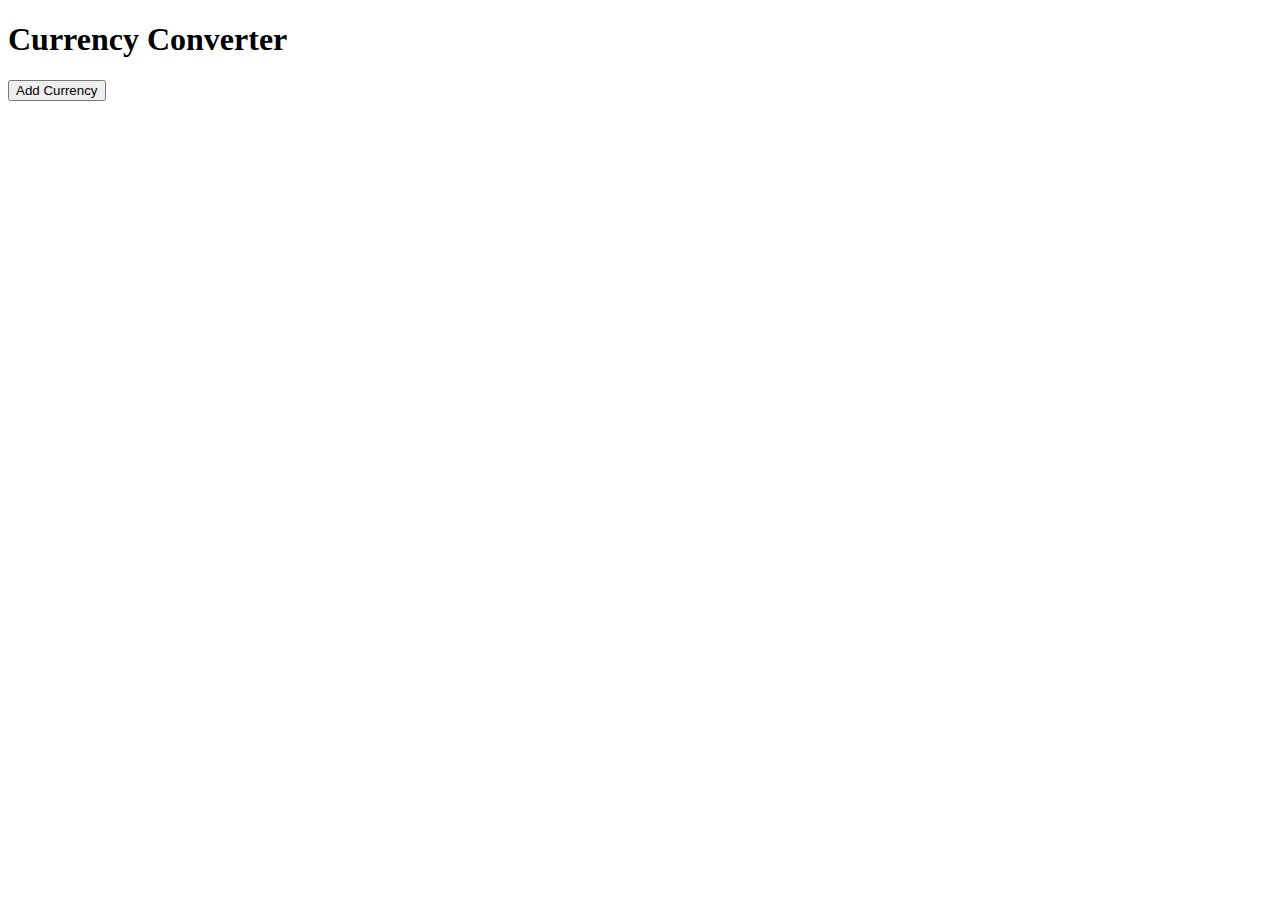
==== src/main/resources/templates/calculator.html @ 60390176 "Dodany kalkulator walut" ====
<!DOCTYPE html>
<html lang="en" xmlns="http://www.w3.org/1999/xhtml" xmlns:th="http://www.thymeleaf.org">

<head>
    <meta charset="UTF-8">
    <title>CodePen - Currency Converter</title>
    <link rel="stylesheet" th:href="@{css/style.css}" type="text/css"/>
    <th:block th:include="fragments/headerinc :: head"></th:block>
</head>

<body>
    <!-- partial:index.partial.html -->
    <div class="container">
        <th:block th:include="fragments/header :: header"></th:block>
        <div class="header">
            <h1>Currency Converter</h1>
        </div>
        <div class="date"></div>
        <ul class="currencies"></ul>
        <button class="add-currency-btn"><i class="fas fa-long-arrow-alt-left"></i>Add Currency</button>
        <ul class="add-currency-list"></ul>
    </div>

    <!-- partial -->

    <script type="text/javascript" th:src="@{js/script.js}"></script>


</body>
</html>
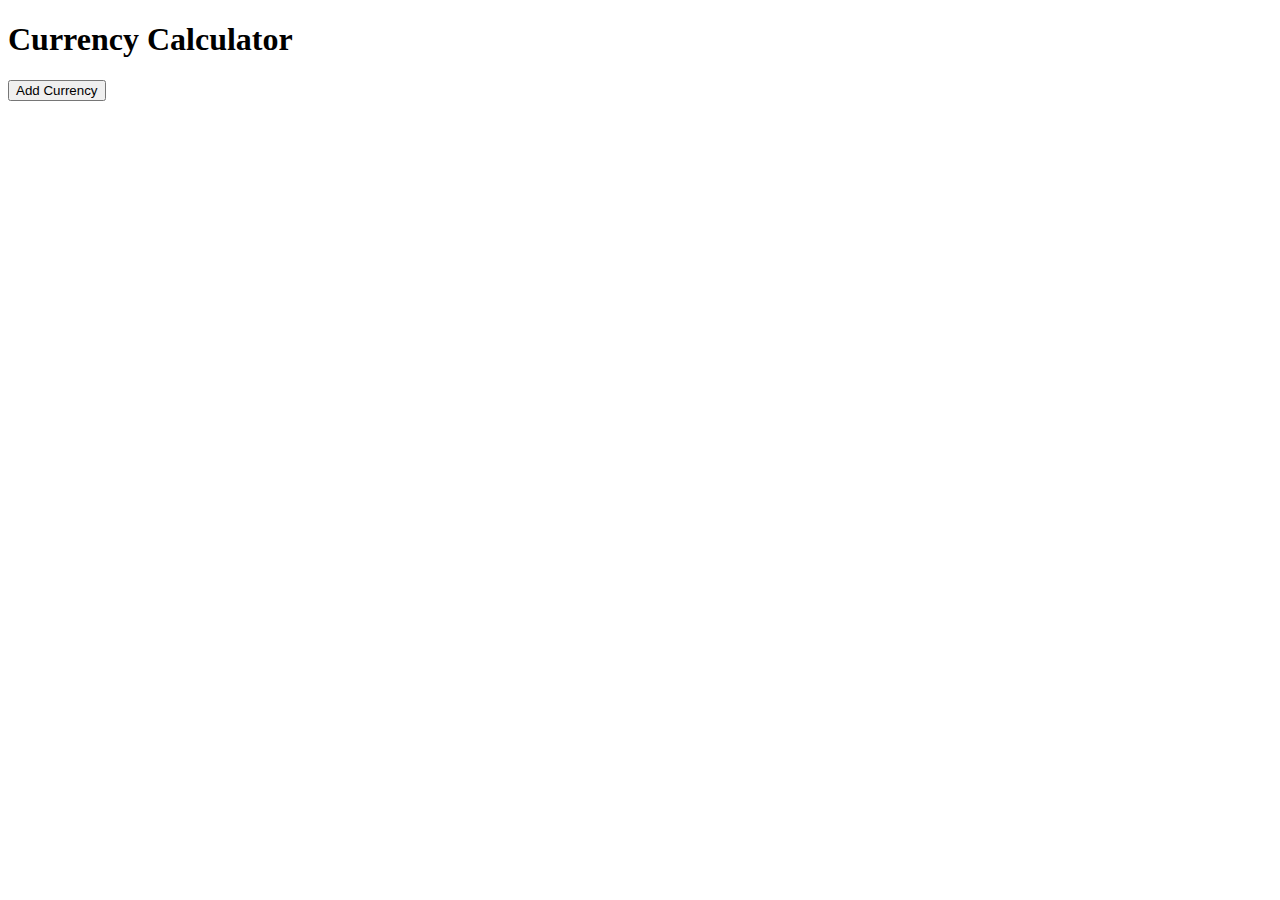
==== commit ea09ba87: "Dodany cały wallet" ====
--- a/src/main/resources/templates/calculator.html
+++ b/src/main/resources/templates/calculator.html
@@ -3,7 +3,7 @@
 
 <head>
     <meta charset="UTF-8">
-    <title>CodePen - Currency Converter</title>
+    <title>Currency Calculator</title>
     <link rel="stylesheet" th:href="@{css/style.css}" type="text/css"/>
     <th:block th:include="fragments/headerinc :: head"></th:block>
 </head>
@@ -13,7 +13,7 @@
     <div class="container">
         <th:block th:include="fragments/header :: header"></th:block>
         <div class="header">
-            <h1>Currency Converter</h1>
+            <h1>Currency Calculator</h1>
         </div>
         <div class="date"></div>
         <ul class="currencies"></ul>
